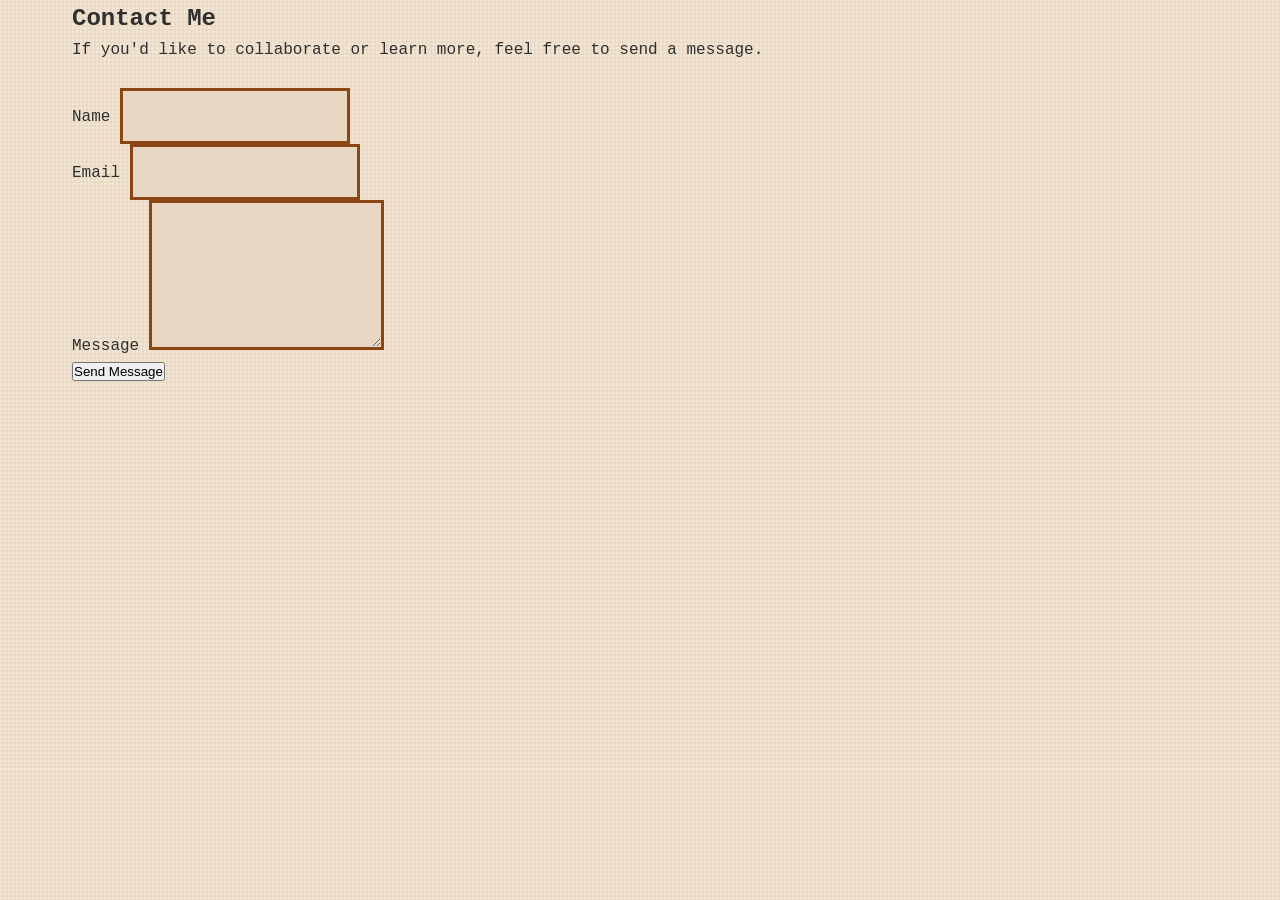
==== contact.html @ d75557ab "PORTFOLIO" ====
<!DOCTYPE html>
<html lang="en">
<head>
    <meta charset="UTF-8">
    <meta name="viewport" content="width=device-width, initial-scale=1.0">
    <title>Contact</title>
    <link rel="stylesheet" href="style.css">
</head>
<body>
    <section>
    <div class="container">
        <h2>Contact Me</h2>
        <div class="contact-form">
            <p>If you'd like to collaborate or learn more, feel free to send a message.</p>
            <form>
                <div class="form-group">
                    <label for="name">Name</label>
                    <input type="text" id="name" name="name" required>
                </div>

                <div class="form-group">
                    <label for="email">Email</label>
                    <input type="email" id="email" name="email" required>
                </div>

                <div class="form-group">
                    <label for="message">Message</label>
                    <textarea id="message" name="message" rows="6" required></textarea>
                </div>

                <button type="submit" class="submit-button">Send Message</button>
                <p id="form-message" class="form-message" style="display:none; margin-top:1rem;"></p>
            </form>
        </div>
    </div>
</section>
</body>
</html>
---- style.css ----
* {
    margin: 0;
    padding: 0;
    box-sizing: border-box;
}

:root {
    --primary: #8B4513;
    --primary-dark: #5C2E0F;
    --text-dark: #2F2F2F;
    --text-light: #666666;
    --text-lighter: #999999;
    --bg-primary: #F5E6D3;
    --bg-secondary: #E8D7C3;
    --border: #D4C4B0;
    --accent: #A0522D;
    --rust: #C85A54;
    --vintage-gold: #D4AF37;
}

@keyframes fadeIn {
    from {
        opacity: 0;
        transform: translateY(10px);
    }
    to {
        opacity: 1;
        transform: translateY(0);
    }
}

@keyframes hoverScale {
    0% {
        transform: scale(1);
    }
    50% {
        transform: scale(1.05);
    }
    100% {
        transform: scale(1);
    }
}

@keyframes slideIn {
    from {
        transform: translateX(-5px);
    }
    to {
        transform: translateX(0);
    }
}

@keyframes glow {
    0% {
        text-shadow: 0 0 5px rgba(160, 82, 45, 0.5);
    }
    50% {
        text-shadow: 0 0 15px rgba(160, 82, 45, 0.8);
    }
    100% {
        text-shadow: 0 0 5px rgba(160, 82, 45, 0.5);
    }
}

html {
    scroll-behavior: smooth;
}

body {
    font-family: 'Georgia', 'Courier New', serif;
    line-height: 1.6;
    color: var(--text-dark);
    background-color: var(--bg-primary);
    background-image: 
        repeating-linear-gradient(0deg, transparent, transparent 2px, rgba(0, 0, 0, 0.03) 2px, rgba(0, 0, 0, 0.03) 4px),
        repeating-linear-gradient(90deg, transparent, transparent 2px, rgba(0, 0, 0, 0.03) 2px, rgba(0, 0, 0, 0.03) 4px);
    background-size: 100% 100%;
    position: relative;
}

.container {
    max-width: 1200px;
    margin: 0 auto;
    padding: 0 2rem;
}

.navbar {
    background-color: var(--bg-primary);
    box-shadow: 0 4px 12px rgba(0, 0, 0, 0.15);
    position: sticky;
    top: 0;
    z-index: 100;
    border-bottom: 3px solid var(--primary);
}

.nav-container {
    display: flex;
    justify-content: space-between;
    align-items: center;
    padding: 1rem 2rem;
}

.logo {
    font-size: 2rem;
    font-weight: 700;
    color: var(--primary);
    letter-spacing: 3px;
    text-transform: uppercase;
    font-family: 'Georgia', serif;
    text-shadow: 2px 2px 4px rgba(0, 0, 0, 0.1);
    transition: all 0.3s ease;
    cursor: pointer;
}

.logo:hover {
    animation: glow 1.5s ease-in-out;
    transform: scale(1.1);
}

.nav-links {
    display: flex;
    list-style: none;
    gap: 2.5rem;
}

.nav-links a {
    text-decoration: none;
    color: var(--text-dark);
    font-weight: 600;
    transition: all 0.3s ease;
    font-size: 0.95rem;
    text-transform: uppercase;
    letter-spacing: 1px;
    font-family: 'Georgia', serif;
    position: relative;
    padding-bottom: 5px;
    border-bottom: 2px solid transparent;
}

.nav-links a:hover {
    color: var(--rust);
    border-bottom-color: var(--rust);
    animation: slideIn 0.3s ease;
}

.hero {
    padding: 6rem 0;
    background: linear-gradient(135deg, #8B4513 0%, #A0522D 50%, #8B5A2B 100%);
    color: var(--bg-primary);
    border-top: 5px solid var(--vintage-gold);
    border-bottom: 5px solid var(--vintage-gold);
    position: relative;
    overflow: hidden;
}

.hero::before {
    content: '';
    position: absolute;
    top: 0;
    left: 0;
    right: 0;
    bottom: 0;
    background-image: 
        repeating-linear-gradient(0deg, transparent, transparent 2px, rgba(0, 0, 0, 0.1) 2px, rgba(0, 0, 0, 0.1) 4px);
    pointer-events: none;
}

.hero-container {
    display: grid;
    grid-template-columns: 1fr 1fr;
    gap: 4rem;
    align-items: center;
    position: relative;
    z-index: 1;
}

.hero-content h1 {
    font-size: 3.5rem;
    font-weight: 700;
    margin-bottom: 1rem;
    line-height: 1.2;
    text-transform: uppercase;
    letter-spacing: 2px;
    font-family: 'Georgia', serif;
    animation: fadeIn 0.8s ease;
}

.tagline {
    font-size: 1.3rem;
    margin-bottom: 1rem;
    opacity: 0.95;
    font-weight: 500;
    font-style: italic;
    animation: fadeIn 1s ease;
}

.description {
    font-size: 1.1rem;
    margin-bottom: 2rem;
    opacity: 0.9;
    line-height: 1.8;
    animation: fadeIn 1.2s ease;
}

.hero-buttons {
    display: flex;
    gap: 1rem;
    margin-bottom: 2rem;
}

.btn {
    padding: 0.75rem 1.75rem;
    border-radius: 0;
    text-decoration: none;
    font-weight: 600;
    transition: all 0.3s ease;
    display: inline-block;
    border: 2px solid;
    cursor: pointer;
    font-size: 1rem;
    text-transform: uppercase;
    letter-spacing: 1px;
    font-family: 'Georgia', serif;
    position: relative;
    overflow: hidden;
}

.btn::before {
    content: '';
    position: absolute;
    top: 0;
    left: -100%;
    width: 100%;
    height: 100%;
    background-color: rgba(255, 255, 255, 0.2);
    transition: left 0.3s ease;
    z-index: -1;
}

.btn:hover::before {
    left: 100%;
}

.btn-primary {
    background-color: var(--rust);
    color: var(--bg-primary);
    border-color: var(--rust);
}

.btn-primary:hover {
    transform: scale(1.1) rotate(-1deg);
    box-shadow: 5px 8px 15px rgba(0, 0, 0, 0.3);
    animation: hoverScale 0.4s ease;
}

.btn-secondary {
    background-color: transparent;
    color: var(--bg-primary);
    border-color: var(--bg-primary);
}

.btn-secondary:hover {
    background-color: var(--bg-primary);
    color: var(--rust);
    transform: scale(1.1) rotate(1deg);
    animation: hoverScale 0.4s ease;
}

.social-links-hero {
    display: flex;
    gap: 1.5rem;
}

.social-links-hero a {
    color: var(--bg-primary);
    text-decoration: none;
    font-weight: 600;
    transition: all 0.3s ease;
    text-transform: uppercase;
    letter-spacing: 1px;
    font-size: 0.9rem;
    padding: 0.5rem 1rem;
    border: 2px solid var(--bg-primary);
    display: inline-block;
}

.social-links-hero a:hover {
    background-color: var(--bg-primary);
    color: var(--rust);
    transform: scale(1.1) skewX(-5deg);
    animation: slideIn 0.3s ease;
}

.hero-image {
    display: flex;
    justify-content: center;
    align-items: center;
}

.profile-placeholder {
    width: 250px;
    height: 250px;
    background-color: rgba(255, 255, 255, 0.1);
    border-radius: 0;
    display: flex;
    align-items: center;
    justify-content: center;
    font-size: 5rem;
    border: 4px solid var(--bg-primary);
    backdrop-filter: blur(10px);
    transition: all 0.3s ease;
    position: relative;
    box-shadow: inset 0 0 10px rgba(0, 0, 0, 0.3);
}

.profile-placeholder:hover {
    transform: rotate(-2deg) scale(1.05);
    box-shadow: 
        inset 0 0 10px rgba(0, 0, 0, 0.3),
        5px 10px 20px rgba(0, 0, 0, 0.3);
}

.skills-section {
    padding: 5rem 0;
    background-color: var(--bg-secondary);
    border-top: 5px solid var(--primary);
    border-bottom: 5px solid var(--primary);
}

.skills-section h2,
.projects-section h2,
.education-section h2,
.contact-section h2 {
    font-size: 2.5rem;
    margin-bottom: 0.5rem;
    text-align: center;
    text-transform: uppercase;
    letter-spacing: 2px;
    font-family: 'Georgia', serif;
    color: var(--primary);
}

.section-subtitle {
    text-align: center;
    color: var(--text-light);
    font-size: 1.1rem;
    margin-bottom: 3rem;
    font-style: italic;
}

.skills-grid {
    display: grid;
    grid-template-columns: repeat(auto-fit, minmax(120px, 1fr));
    gap: 2rem;
}

.skill-item {
    background-color: var(--bg-primary);
    padding: 2rem;
    border-radius: 0;
    text-align: center;
    box-shadow: 3px 3px 8px rgba(0, 0, 0, 0.15);
    transition: all 0.3s ease;
    border: 3px solid var(--primary);
    position: relative;
    overflow: hidden;
}

.skill-item::before {
    content: '';
    position: absolute;
    top: 0;
    left: 0;
    right: 0;
    bottom: 0;
    background: linear-gradient(135deg, transparent 0%, rgba(160, 82, 45, 0.1) 100%);
    opacity: 0;
    transition: opacity 0.3s ease;
}

.skill-item:hover {
    transform: rotate(-2deg) scale(1.08);
    box-shadow: 5px 8px 15px rgba(0, 0, 0, 0.3);
    border-color: var(--rust);
}

.skill-item:hover::before {
    opacity: 1;
}

.skill-icon {
    font-size: 3rem;
    margin-bottom: 1rem;
    display: block;
    transition: all 0.3s ease;
}

.skill-item:hover .skill-icon {
    transform: scale(1.2) rotate(10deg);
    animation: hoverScale 0.4s ease;
}

.skill-item h3 {
    font-size: 1rem;
    color: var(--text-dark);
    font-weight: 600;
    text-transform: uppercase;
    letter-spacing: 1px;
}

.projects-section {
    padding: 5rem 0;
    background-color: var(--bg-primary);
    border-top: 5px solid var(--rust);
}

.projects-grid {
    display: grid;
    grid-template-columns: repeat(auto-fit, minmax(350px, 1fr));
    gap: 2rem;
}

.project-card {
    background-color: var(--bg-secondary);
    border-radius: 0;
    overflow: hidden;
    box-shadow: 4px 4px 10px rgba(0, 0, 0, 0.2);
    transition: all 0.3s ease;
    border: 3px solid var(--primary);
    display: flex;
    flex-direction: column;
    position: relative;
}

.project-card::after {
    content: '';
    position: absolute;
    top: 0;
    left: 0;
    right: 0;
    bottom: 0;
    background: repeating-linear-gradient(
        90deg,
        transparent,
        transparent 2px,
        rgba(0, 0, 0, 0.03) 2px,
        rgba(0, 0, 0, 0.03) 4px
    );
    pointer-events: none;
}

.project-card:hover {
    transform: rotate(1deg) scale(1.05) translateY(-5px);
    box-shadow: 8px 12px 25px rgba(0, 0, 0, 0.3);
    border-color: var(--rust);
}

.project-image {
    width: 100%;
    height: 200px;
    background: linear-gradient(135deg, #8B4513 0%, #A0522D 100%);
    display: flex;
    align-items: center;
    justify-content: center;
    font-size: 4rem;
    transition: all 0.3s ease;
    position: relative;
    border-bottom: 3px solid var(--rust);
}

.project-card:hover .project-image {
    transform: scale(1.05);
}

.project-card h3 {
    margin: 1.5rem 0 0.75rem;
    color: var(--text-dark);
    font-size: 1.3rem;
    padding: 0 1.5rem;
    text-transform: uppercase;
    letter-spacing: 1px;
    font-family: 'Georgia', serif;
}

.project-card p {
    color: var(--text-light);
    line-height: 1.7;
    padding: 0 1.5rem;
    flex-grow: 1;
}

.tech-tags {
    display: flex;
    flex-wrap: wrap;
    gap: 0.5rem;
    padding: 1rem 1.5rem;
}

.tag {
    background-color: var(--bg-primary);
    color: var(--primary);
    padding: 0.35rem 0.75rem;
    border-radius: 0;
    font-size: 0.8rem;
    font-weight: 600;
    border: 2px solid var(--primary);
    text-transform: uppercase;
    transition: all 0.3s ease;
    cursor: default;
}

.tag:hover {
    background-color: var(--primary);
    color: var(--bg-primary);
    transform: scale(1.05);
}

.project-links {
    display: flex;
    gap: 1rem;
    padding: 0 1.5rem 1.5rem;
}

.link-btn {
    flex: 1;
    padding: 0.5rem 1rem;
    background-color: var(--primary);
    color: var(--bg-primary);
    text-decoration: none;
    border-radius: 0;
    font-weight: 600;
    text-align: center;
    transition: all 0.3s ease;
    font-size: 0.9rem;
    text-transform: uppercase;
    letter-spacing: 1px;
    border: 2px solid var(--primary);
    position: relative;
    overflow: hidden;
}

.link-btn::before {
    content: '';
    position: absolute;
    top: 0;
    left: -100%;
    width: 100%;
    height: 100%;
    background-color: var(--rust);
    transition: left 0.3s ease;
    z-index: -1;
}

.link-btn:hover {
    transform: scale(1.05) rotate(-1deg);
    box-shadow: 3px 5px 12px rgba(0, 0, 0, 0.2);
}

.link-btn:hover::before {
    left: 100%;
}

.education-section {
    padding: 5rem 0;
    background-color: var(--bg-secondary);
    border-top: 5px solid var(--primary);
    border-bottom: 5px solid var(--rust);
}

.education-timeline {
    max-width: 800px;
    margin: 0 auto;
}

.timeline-item {
    display: flex;
    gap: 2rem;
    margin-bottom: 2rem;
    position: relative;
    animation: fadeIn 0.8s ease;
}

.timeline-marker {
    width: 16px;
    height: 16px;
    background-color: var(--primary);
    border-radius: 50%;
    margin-top: 0.35rem;
    flex-shrink: 0;
    border: 3px solid var(--rust);
    box-shadow: 0 0 10px rgba(160, 82, 45, 0.5);
    transition: all 0.3s ease;
}

.timeline-item:hover .timeline-marker {
    transform: scale(1.3);
    box-shadow: 0 0 15px rgba(160, 82, 45, 0.8);
}

.timeline-content {
    background-color: var(--bg-primary);
    padding: 2rem;
    border-radius: 0;
    border: 3px solid var(--primary);
    box-shadow: 3px 3px 8px rgba(0, 0, 0, 0.1);
    transition: all 0.3s ease;
    position: relative;
}

.timeline-content:hover {
    transform: rotate(-1deg) translateX(5px);
    box-shadow: 5px 8px 15px rgba(0, 0, 0, 0.2);
    border-color: var(--rust);
}

.timeline-content h3 {
    color: var(--text-dark);
    margin-bottom: 0.5rem;
    font-size: 1.2rem;
    text-transform: uppercase;
    letter-spacing: 1px;
    font-family: 'Georgia', serif;
}

.timeline-content .school {
    color: var(--primary);
    font-weight: 600;
    margin-bottom: 0.25rem;
    text-transform: uppercase;
}

.timeline-content .period {
    color: var(--text-lighter);
    font-size: 0.9rem;
    margin-bottom: 1rem;
}

.timeline-content p {
    color: var(--text-light);
    line-height: 1.7;
}

.contact-section {
    padding: 5rem 0;
    background-color: var(--bg-primary);
    border-top: 5px solid var(--rust);
    border-bottom: 5px solid var(--primary);
}

.contact-container {
    display: grid;
    grid-template-columns: 1fr 1fr;
    gap: 3rem;
    max-width: 1000px;
    margin: 0 auto;
}

.contact-form {
    display: flex;
    flex-direction: column;
    gap: 1.5rem;
}

.contact-form input,
.contact-form textarea {
    padding: 1rem;
    border: 3px solid var(--primary);
    border-radius: 0;
    font-family: 'Georgia', serif;
    font-size: 1rem;
    transition: all 0.3s ease;
    background-color: var(--bg-secondary);
    color: var(--text-dark);
}

.contact-form input::placeholder,
.contact-form textarea::placeholder {
    color: var(--text-lighter);
    text-transform: uppercase;
    font-size: 0.9rem;
}

.contact-form input:focus,
.contact-form textarea:focus {
    outline: none;
    border-color: var(--rust);
    box-shadow: 
        0 0 0 3px rgba(200, 90, 84, 0.2),
        inset 0 0 5px rgba(200, 90, 84, 0.1);
    transform: scale(1.01);
}

.contact-form textarea {
    resize: vertical;
    min-height: 150px;
}

.contact-info h3 {
    color: var(--text-dark);
    margin-bottom: 1.5rem;
    font-size: 1.2rem;
    text-transform: uppercase;
    letter-spacing: 1px;
    font-family: 'Georgia', serif;
}

.social-links-contact {
    display: flex;
    flex-direction: column;
    gap: 1rem;
}

.social-link {
    display: flex;
    align-items: center;
    gap: 1rem;
    padding: 1rem;
    background-color: var(--bg-secondary);
    border-radius: 0;
    text-decoration: none;
    color: var(--text-dark);
    transition: all 0.3s ease;
    border: 3px solid var(--primary);
    position: relative;
    overflow: hidden;
}

.social-link::before {
    content: '';
    position: absolute;
    top: 0;
    left: -100%;
    width: 100%;
    height: 100%;
    background-color: var(--primary);
    transition: left 0.3s ease;
    z-index: -1;
}

.social-link:hover {
    border-color: var(--rust);
    color: var(--bg-primary);
    transform: translateX(8px) rotate(-1deg);
    animation: slideIn 0.3s ease;
}

.social-link:hover::before {
    left: 100%;
}

.social-link .icon {
    font-size: 1.5rem;
    transition: all 0.3s ease;
}

.social-link:hover .icon {
    transform: scale(1.2) rotate(15deg);
}

.social-link span:last-child {
    font-weight: 600;
    text-transform: uppercase;
    letter-spacing: 1px;
}

footer {
    background-color: var(--text-dark);
    color: var(--bg-primary);
    text-align: center;
    padding: 2rem;
    margin-top: 0;
    border-top: 5px solid var(--primary);
    font-family: 'Georgia', serif;
    position: relative;
}

footer::before {
    content: '';
    position: absolute;
    top: 0;
    left: 0;
    right: 0;
    bottom: 0;
    background-image: 
        repeating-linear-gradient(0deg, transparent, transparent 2px, rgba(255, 255, 255, 0.05) 2px, rgba(255, 255, 255, 0.05) 4px);
    pointer-events: none;
}

footer p {
    position: relative;
    z-index: 1;
}

@media (max-width: 768px) {
    .hero-container,
    .contact-container {
        grid-template-columns: 1fr;
    }

    .hero-content h1 {
        font-size: 2.5rem;
    }

    .hero-buttons {
        flex-direction: column;
    }

    .profile-placeholder {
        width: 200px;
        height: 200px;
        font-size: 4rem;
    }

    .nav-links {
        gap: 1.5rem;
    }

    .skills-grid {
        grid-template-columns: repeat(auto-fit, minmax(100px, 1fr));
    }

    .projects-grid {
        grid-template-columns: 1fr;
    }

    .hero {
        padding: 4rem 0;
    }

    .skills-section,
    .projects-section,
    .education-section,
    .contact-section {
        padding: 4rem 0;
    }
}

@media (max-width: 480px) {
    .nav-links {
        gap: 1rem;
        font-size: 0.85rem;
    }

    .hero-content h1 {
        font-size: 2rem;
    }

    .tagline {
        font-size: 1rem;
    }

    .skills-grid {
        grid-template-columns: repeat(auto-fit, minmax(80px, 1fr));
        gap: 1rem;
    }

    .skill-item {
        padding: 1rem;
    }

    .skill-icon {
        font-size: 2rem;
        margin-bottom: 0.5rem;
    }

    .project-links {
        flex-direction: column;
    }
}
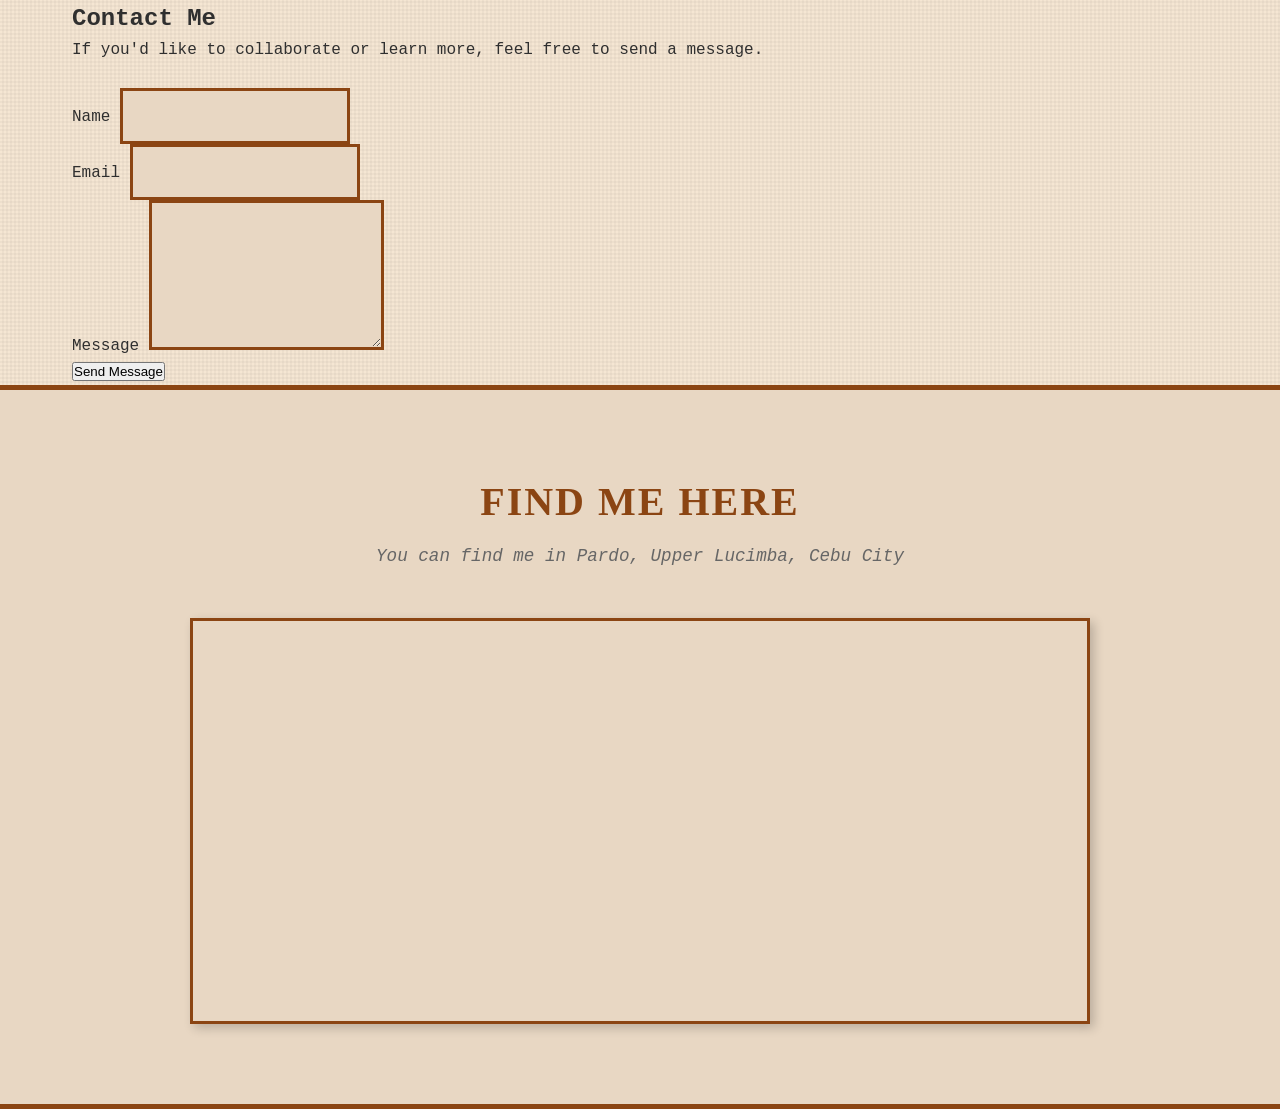
==== commit 90d647c1: "update code" ====
--- a/contact.html
+++ b/contact.html
@@ -34,5 +34,16 @@
         </div>
     </div>
 </section>
+
+<!-- Map Section -->
+<section class="map-section">
+    <div class="container">
+        <h2>Find Me Here</h2>
+        <p class="section-subtitle">You can find me in Pardo, Upper Lucimba, Cebu City</p>
+        <div class="map-container">
+            <iframe src="https://www.google.com/maps/embed?pb=!1m18!1m12!1m3!1d3925.0547568893726!2d123.88558!3d10.31567!2m3!1f0!2f0!3f0!3m2!1i1024!2i768!4f13.1!3m3!1m2!1s0x33a999c1f9d5d5d5%3A0x1234567890abcdef!2sPardo%2C%20Upper%20Lucimba%2C%20Cebu%20City!5e0!3m2!1sen!2sph!4v1234567890" width="100%" height="400" style="border:0;" allowfullscreen="" loading="lazy" referrerpolicy="no-referrer-when-downgrade"></iframe>
+        </div>
+    </div>
+</section>
 </body>
 </html>
--- a/style.css
+++ b/style.css
@@ -84,6 +84,22 @@
     padding: 0 2rem;
 }
 
+.welcome-section {
+    padding: 4rem 0;
+    background-color: var(--bg-primary);
+    text-align: center;
+    border-bottom: 3px solid var(--primary);
+}
+
+.welcome-section h2 {
+    font-size: 2.5rem;
+    margin-bottom: 1rem;
+    text-transform: uppercase;
+    letter-spacing: 2px;
+    font-family: 'Georgia', serif;
+    color: var(--primary);
+}
+
 .navbar {
     background-color: var(--bg-primary);
     box-shadow: 0 4px 12px rgba(0, 0, 0, 0.15);
@@ -318,6 +334,17 @@
     box-shadow: 
         inset 0 0 10px rgba(0, 0, 0, 0.3),
         5px 10px 20px rgba(0, 0, 0, 0.3);
+}
+
+/* Profile image used on the about/hero section */
+.profile-img {
+    width: 150px;
+    height: 150px;
+    object-fit: cover;
+    border: 4px solid var(--bg-primary);
+    box-shadow: inset 0 0 10px rgba(0,0,0,0.3);
+    transition: all 0.3s ease;
+    display: block;
 }
 
 .skills-section {
@@ -763,6 +790,42 @@
     letter-spacing: 1px;
 }
 
+.map-section {
+    padding: 5rem 0;
+    background-color: var(--bg-secondary);
+    border-top: 5px solid var(--primary);
+    border-bottom: 5px solid var(--primary);
+}
+
+.map-section h2 {
+    font-size: 2.5rem;
+    margin-bottom: 0.5rem;
+    text-align: center;
+    text-transform: uppercase;
+    letter-spacing: 2px;
+    font-family: 'Georgia', serif;
+    color: var(--primary);
+}
+
+.map-container {
+    max-width: 900px;
+    margin: 0 auto;
+    box-shadow: 4px 4px 10px rgba(0, 0, 0, 0.2);
+    border: 3px solid var(--primary);
+    border-radius: 0;
+    overflow: hidden;
+    transition: all 0.3s ease;
+}
+
+.map-container:hover {
+    box-shadow: 8px 12px 25px rgba(0, 0, 0, 0.3);
+    transform: scale(1.01) translateY(-5px);
+}
+
+.map-container iframe {
+    display: block;
+}
+
 footer {
     background-color: var(--text-dark);
     color: var(--bg-primary);
@@ -866,4 +929,9 @@
     .project-links {
         flex-direction: column;
     }
+    .profile-img{
+        width: 100px;
+        height: 100px;
+        object-fit: cover;
+    }
 }
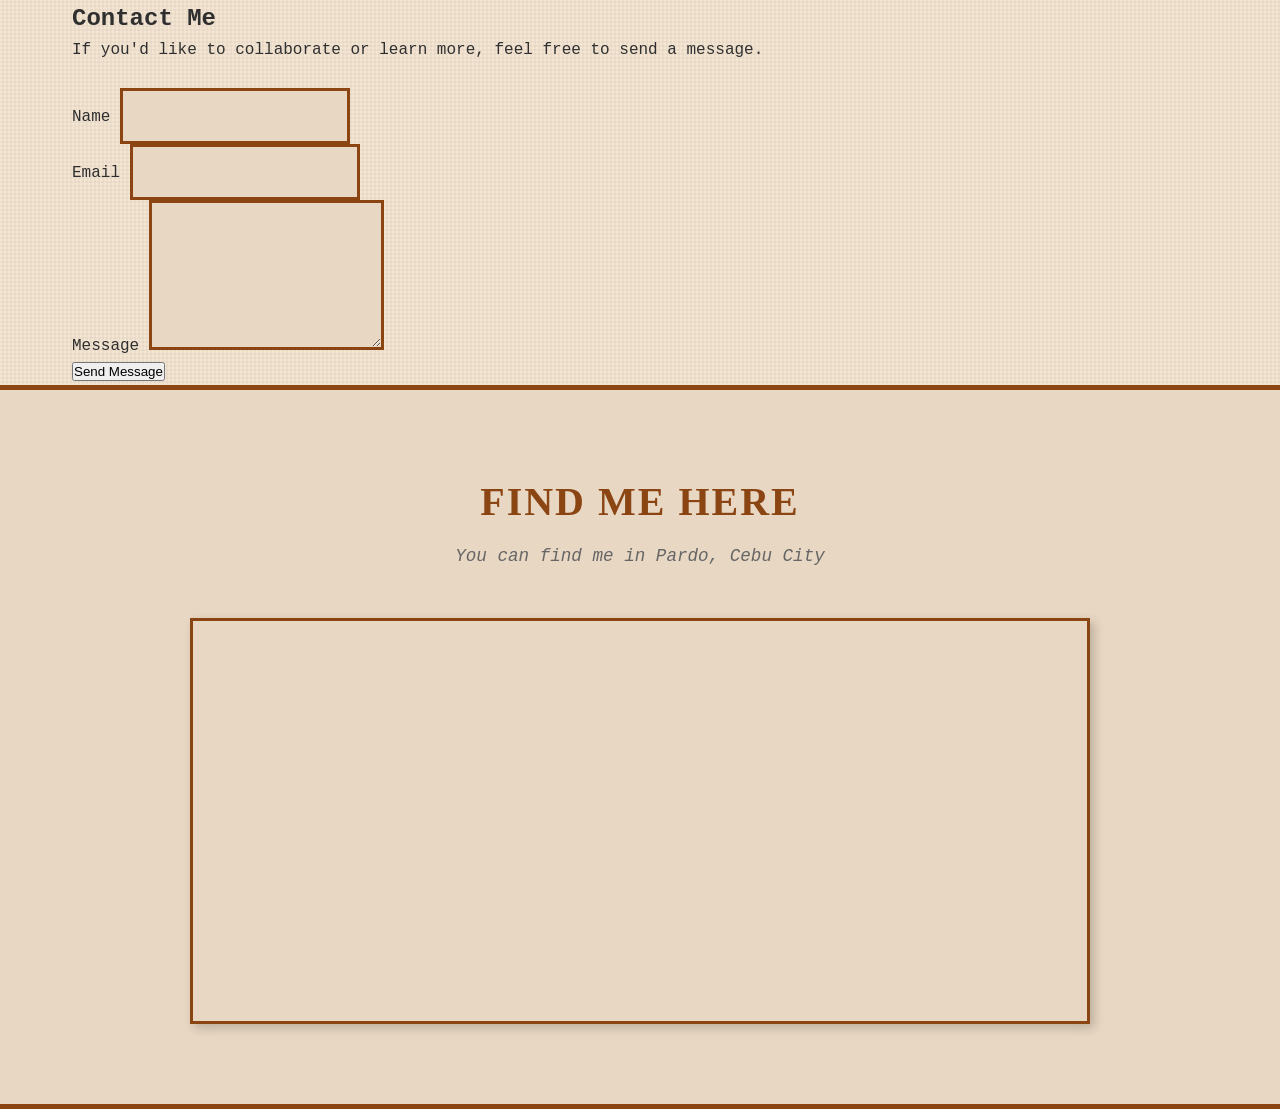
==== commit 3a873c95: "update code" ====
--- a/contact.html
+++ b/contact.html
@@ -39,9 +39,9 @@
 <section class="map-section">
     <div class="container">
         <h2>Find Me Here</h2>
-        <p class="section-subtitle">You can find me in Pardo, Upper Lucimba, Cebu City</p>
+        <p class="section-subtitle">You can find me in Pardo, Cebu City</p>
         <div class="map-container">
-            <iframe src="https://www.google.com/maps/embed?pb=!1m18!1m12!1m3!1d3925.0547568893726!2d123.88558!3d10.31567!2m3!1f0!2f0!3f0!3m2!1i1024!2i768!4f13.1!3m3!1m2!1s0x33a999c1f9d5d5d5%3A0x1234567890abcdef!2sPardo%2C%20Upper%20Lucimba%2C%20Cebu%20City!5e0!3m2!1sen!2sph!4v1234567890" width="100%" height="400" style="border:0;" allowfullscreen="" loading="lazy" referrerpolicy="no-referrer-when-downgrade"></iframe>
+                <iframe src="https://www.google.com/maps/embed?pb=!1m18!1m12!1m3!1d3925.5393!2d123.8849!3d10.3157!2m3!1f0!2f0!3f0!3m2!1i1024!2i768!4f13.1!3m3!1m2!1sPardo!2sPardo%2C%20Cebu%20City!5e0!3m2!1sen!2sph!4v1715000000000" width="100%" height="400" style="border:0;" allowfullscreen="" loading="lazy" referrerpolicy="no-referrer-when-downgrade"></iframe>
         </div>
     </div>
 </section>
--- a/style.css
+++ b/style.css
@@ -179,6 +179,45 @@
     background-image: 
         repeating-linear-gradient(0deg, transparent, transparent 2px, rgba(0, 0, 0, 0.1) 2px, rgba(0, 0, 0, 0.1) 4px);
     pointer-events: none;
+}
+
+/* Decorative animated circles inside hero */
+.hero-bubbles {
+    position: absolute;
+    inset: 0;
+    z-index: 0;
+    pointer-events: none;
+    overflow: hidden;
+}
+.hero-bubble {
+    position: absolute;
+    border-radius: 50%;
+    background: rgba(255,255,255,0.06);
+    box-shadow: 0 8px 20px rgba(0,0,0,0.12) inset;
+    backdrop-filter: blur(4px);
+    transform: translate3d(0,0,0);
+    will-change: transform, opacity;
+    opacity: 0.9;
+}
+.hero-bubble.bubble-1 { width: 160px; height: 160px; left: 5%; top: 10%; animation: bubbleFloat 8s ease-in-out infinite; animation-delay: 0s; }
+.hero-bubble.bubble-2 { width: 100px; height: 100px; left: 80%; top: 20%; animation: bubbleFloat 12s ease-in-out infinite; animation-delay: 2s; }
+.hero-bubble.bubble-3 { width: 220px; height: 220px; left: 60%; top: 60%; animation: bubbleFloat 14s ease-in-out infinite; animation-delay: 4s; }
+.hero-bubble.bubble-4 { width: 90px; height: 90px; left: 30%; top: 70%; animation: bubbleFloat 10s ease-in-out infinite; animation-delay: 1s; }
+.hero-bubble.bubble-5 { width: 130px; height: 130px; left: 45%; top: 15%; animation: bubbleFloat 11s ease-in-out infinite; animation-delay: 3s; }
+.hero-bubble.bubble-6 { width: 70px; height: 70px; left: 15%; top: 50%; animation: bubbleFloat 7s ease-in-out infinite; animation-delay: 5s; }
+.hero-bubble.bubble-7 { width: 50px; height: 50px; left: 85%; top: 70%; animation: bubbleFloat 6s ease-in-out infinite; animation-delay: 6s; }
+.hero-bubble.bubble-8 { width: 140px; height: 140px; left: 25%; top: 30%; animation: bubbleFloat 16s ease-in-out infinite; animation-delay: 8s; }
+
+@keyframes bubbleFloat {
+    0% { transform: translate3d(0,0,0) scale(1); opacity: 0.85; }
+    25% { transform: translate3d(20px,-20px,0) scale(1.03); opacity: 0.95; }
+    50% { transform: translate3d(-25px,-35px,0) scale(1.02); opacity: 0.8; }
+    75% { transform: translate3d(15px,15px,0) scale(1.01); opacity: 0.9; }
+    100% { transform: translate3d(0,0,0) scale(1); opacity: 0.85; }
+}
+
+@media (prefers-reduced-motion: reduce) {
+    .hero-bubble { animation: none !important; opacity: 0.6; }
 }
 
 .hero-container {
